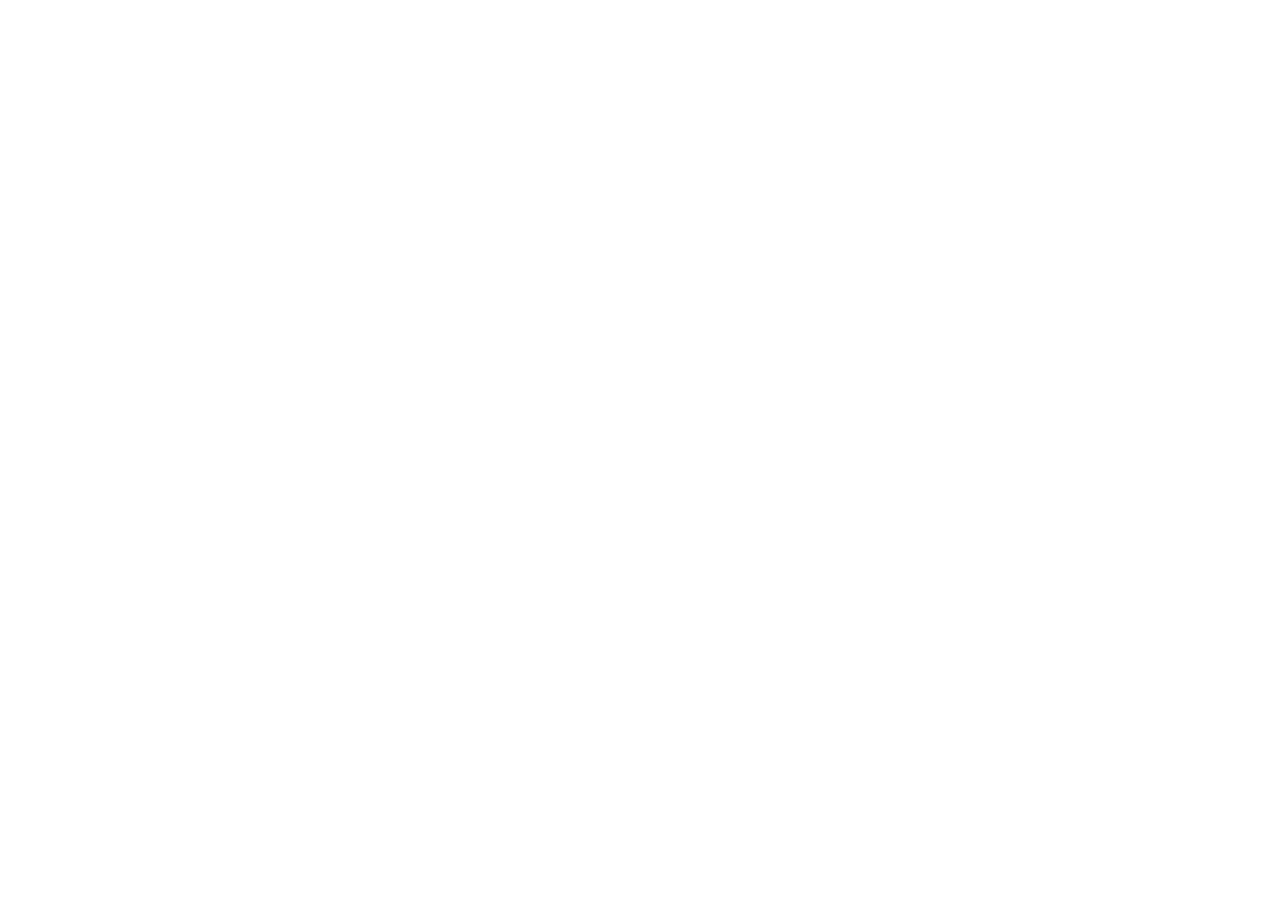
==== tela1.html @ 0ac46cda "add - criei as telas" ====
<html lang="en">
<head>
    <meta charset="UTF-8">
    <meta name="viewport" content="width=device-width, initial-scale=1.0">
    <link rel="stylesheet" href="style.css">
    <title>Tela1</title>
</head>
<body>

    <main>

        <div>

        </div>
        <div>
            
        </div>
        <div>
            
        </div>
        <div>
            
        </div>
        <div>
            
        </div>
        <div>
            
        </div>

    </main>

    <footer>


    </footer>

</body>
</html>
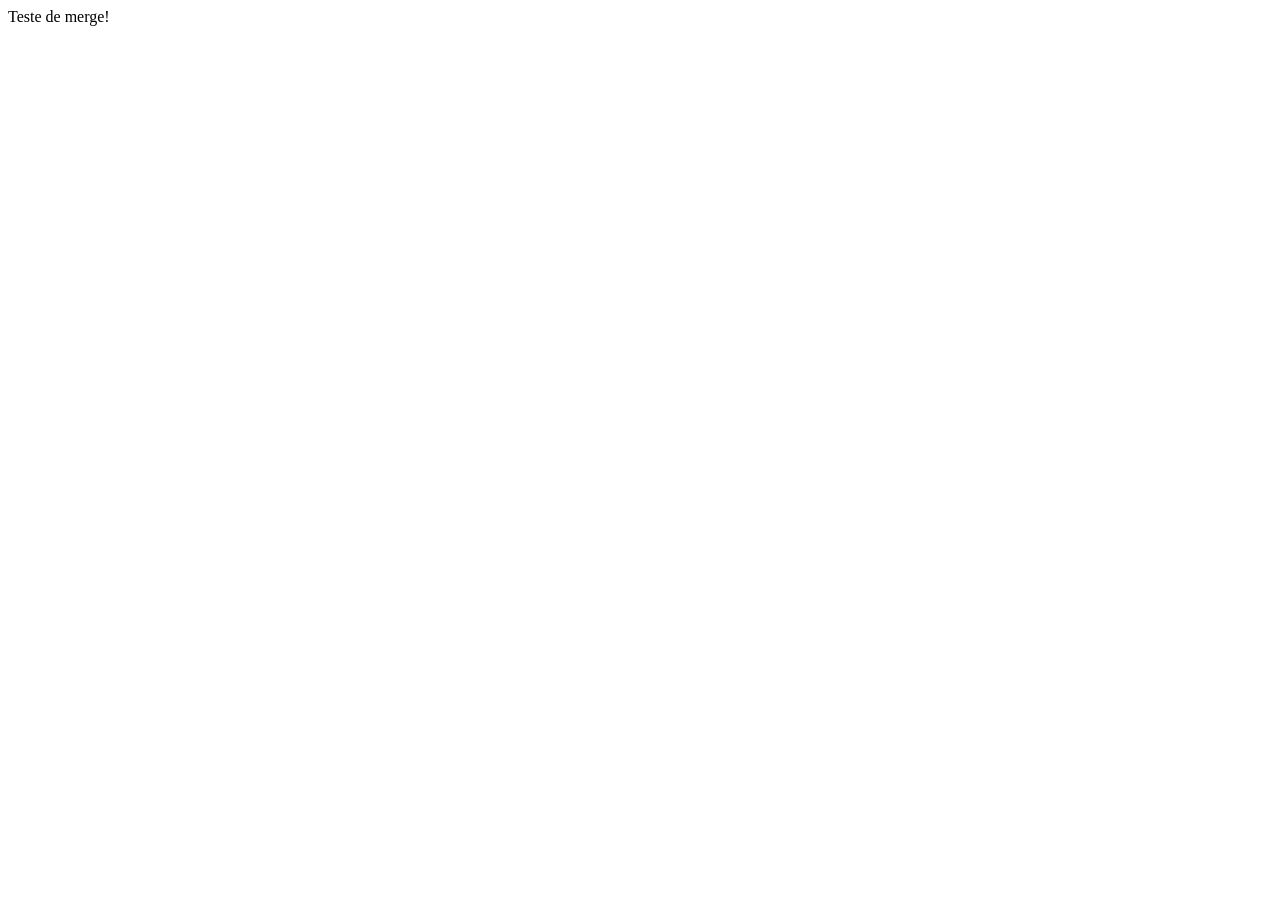
==== commit d4dc0397: "add" ====
--- a/tela1.html
+++ b/tela1.html
@@ -10,7 +10,7 @@
     <main>
 
         <div>
-
+            <p>Teste de merge!</p>
         </div>
         <div>
             
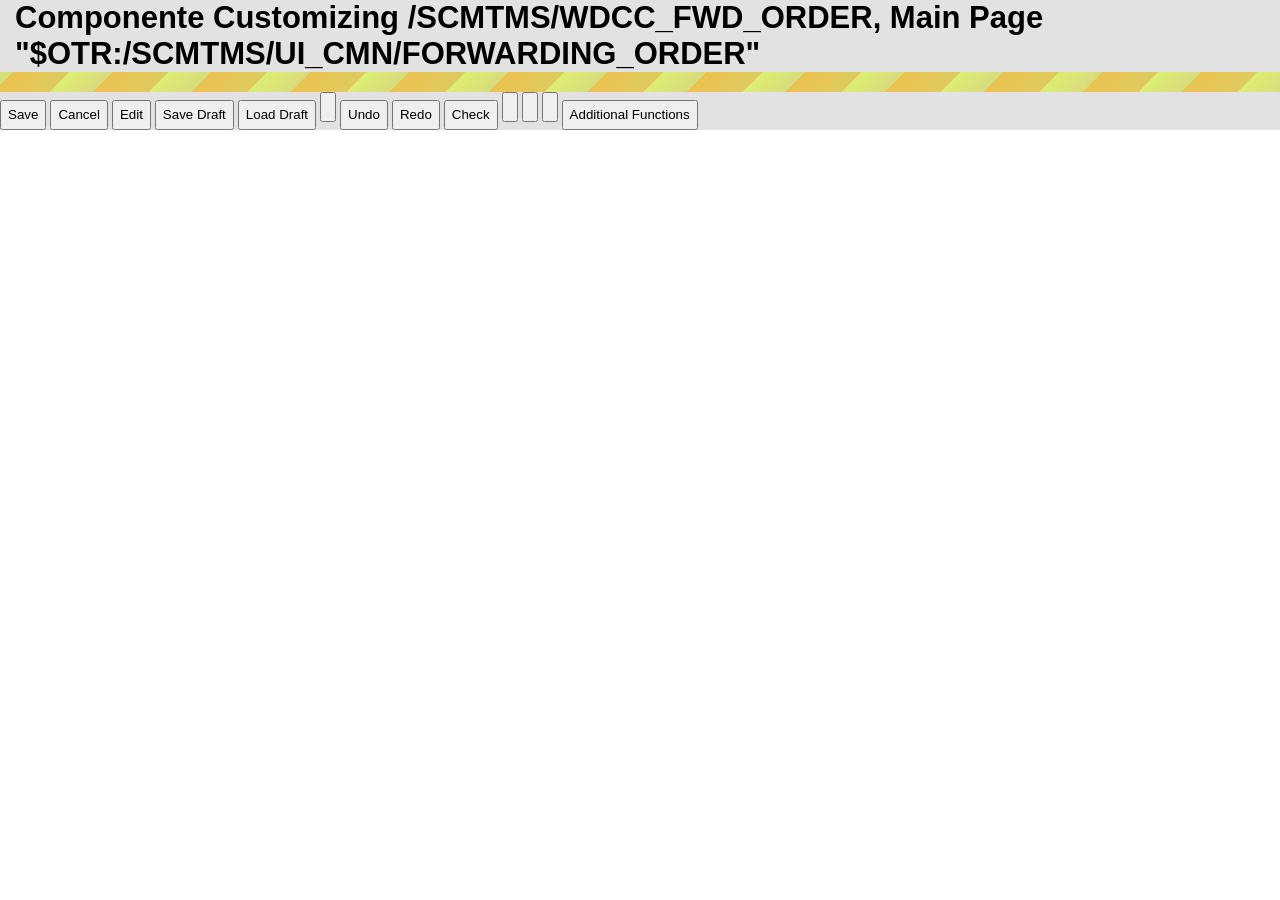
==== commit 0bbef256: "add" ====
--- a/tela1.html
+++ b/tela1.html
@@ -7,26 +7,35 @@
 </head>
 <body>
 
+    <header>
+        <nav>
+            <p id="nav_titulo"><b>Componente Customizing /SCMTMS/WDCC_FWD_ORDER, Main Page "$OTR:/SCMTMS/UI_CMN/FORWARDING_ORDER"</b></p>
+
+            <div id="div_nav"></div>
+
+            <div id="aba_edicao">
+
+                <button class="botao_edit">Save</button>
+                <button class="botao_edit">Cancel</button>
+                <button class="botao_edit">Edit</button>
+                <button class="botao_edit">Save Draft</button>
+                <button class="botao_edit">Load Draft</button>
+                <button class="botao_edit"></button>
+                <button class="botao_edit">Undo</button>
+                <button class="botao_edit">Redo</button>
+                <button class="botao_edit">Check</button>
+                <button class="botao_edit"></button>
+                <button class="botao_edit"></button>
+                <button class="botao_edit"></button>
+                <button class="botao_edit">Additional Functions</button>
+
+            </div>
+        </nav>
+    </header>
+
     <main>
 
-        <div>
-            <p>Teste de merge!</p>
-        </div>
-        <div>
-            
-        </div>
-        <div>
-            
-        </div>
-        <div>
-            
-        </div>
-        <div>
-            
-        </div>
-        <div>
-            
-        </div>
+
 
     </main>
 
--- a/style.css
+++ b/style.css
@@ -0,0 +1,24 @@
+body{
+    margin: 0;
+}
+
+#nav_titulo{
+    background-color: rgb(226, 226, 226);
+    font-family: 'Segoe UI', Tahoma, Geneva, Verdana, sans-serif;
+    font-size: 31px;
+    margin: 0;
+    padding-left: 15px;
+}
+
+#div_nav{
+    padding: 10px;
+    background: repeating-linear-gradient(-45deg,#cfd156c7,#dcee73 30px,#d1b724bb 30px,#e4a906b4 70px);
+}
+
+#aba_edicao{
+    background-color: rgb(226, 226, 226);
+}
+
+.botao_edit{
+    height: 30px;
+}
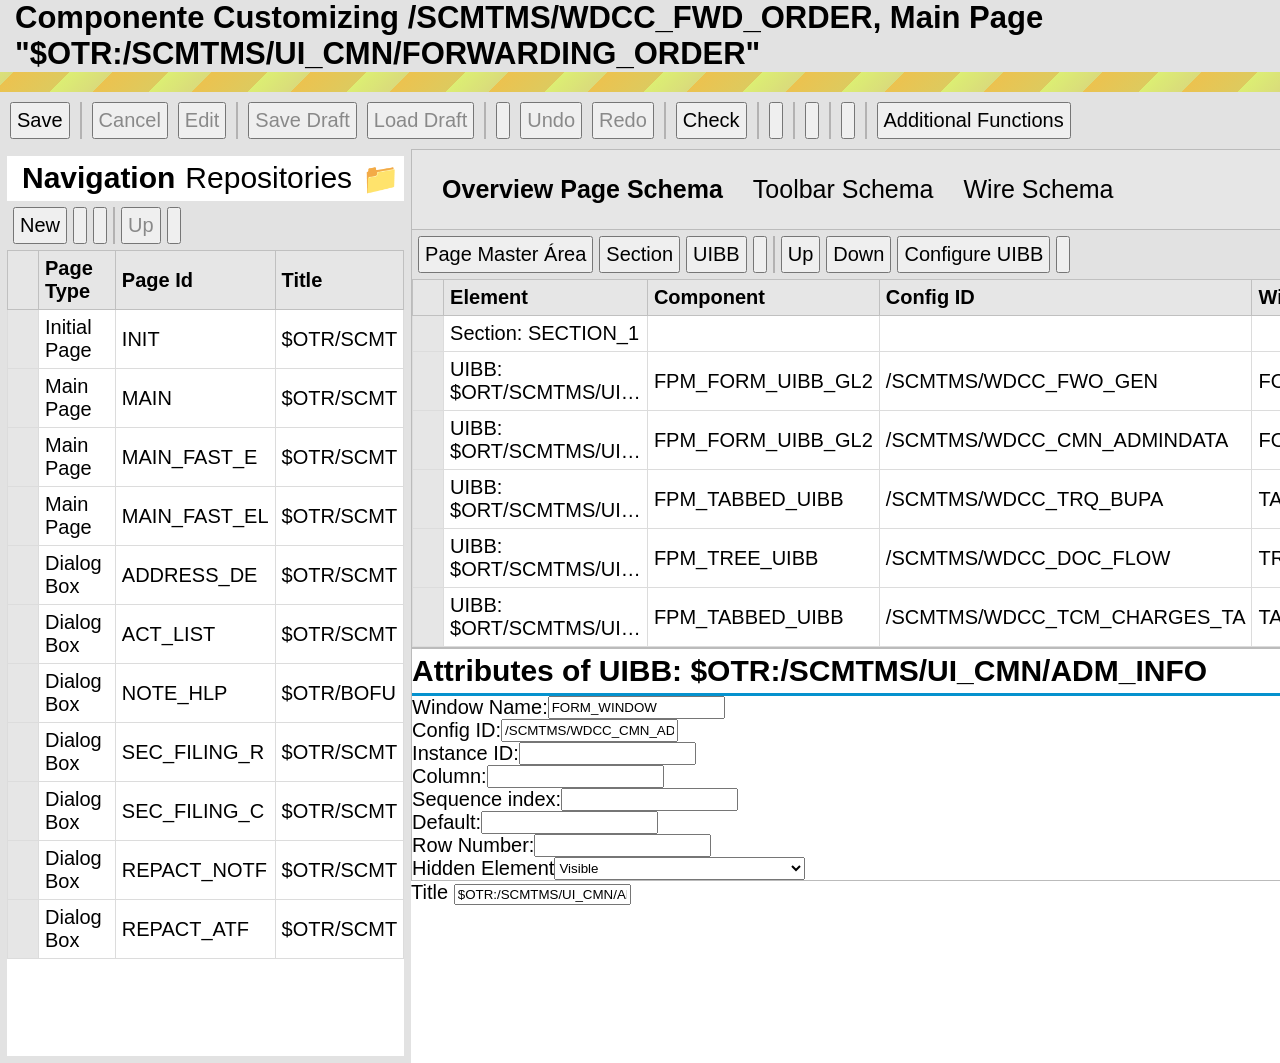
==== commit c5b445f8: "add - adicionei mais componentes ao main" ====
--- a/tela1.html
+++ b/tela1.html
@@ -9,33 +9,279 @@
 
     <header>
         <nav>
-            <p id="nav_titulo"><b>Componente Customizing /SCMTMS/WDCC_FWD_ORDER, Main Page "$OTR:/SCMTMS/UI_CMN/FORWARDING_ORDER"</b></p>
-
-            <div id="div_nav"></div>
-
-            <div id="aba_edicao">
-
-                <button class="botao_edit">Save</button>
-                <button class="botao_edit">Cancel</button>
-                <button class="botao_edit">Edit</button>
-                <button class="botao_edit">Save Draft</button>
-                <button class="botao_edit">Load Draft</button>
-                <button class="botao_edit"></button>
-                <button class="botao_edit">Undo</button>
-                <button class="botao_edit">Redo</button>
-                <button class="botao_edit">Check</button>
-                <button class="botao_edit"></button>
-                <button class="botao_edit"></button>
-                <button class="botao_edit"></button>
-                <button class="botao_edit">Additional Functions</button>
-
+            <p id="nav_titulo_1"><b>Componente Customizing /SCMTMS/WDCC_FWD_ORDER, Main Page "$OTR:/SCMTMS/UI_CMN/FORWARDING_ORDER"</b></p>
+
+            <div id="div_nav_1">
+            </div>
+
+            <div id="aba_edicao_1">   
+                <button class="botao_1">Save</button>
+                <div class="separador1"></div>
+                <button class="botao_1s">Cancel</button>
+                <button class="botao_1s">Edit</button>
+                <div class="separador1"></div>
+                <button class="botao_1s">Save Draft</button>
+                <button class="botao_1s">Load Draft</button>
+                <div class="separador1"></div>
+                <button class="botao_1s"></button>
+                <button class="botao_1s">Undo</button>
+                <button class="botao_1s">Redo</button>
+                <div class="separador1"></div>
+                <button class="botao_1">Check</button>
+                <div class="separador1"></div>
+                <button class="botao_1"></button>
+                <div class="separador1"></div>
+                <button class="botao_1"></button>
+                <div class="separador1"></div>
+                <button class="botao_1"></button>
+                <div class="separador1"></div>
+                <button class="botao_1">Additional Functions</button>
             </div>
         </nav>
     </header>
 
-    <main>
-
-
+    <main id="main_1">
+
+        <div id="aba_navigation">
+
+            <div class="navigation">
+                <p><b>Navigation</b></p>
+                <p>Repositories</p>
+                <p>📁</p>  
+            </div>
+
+            <div id="navigation_bar">
+                <button class="botao_1">New</button>
+                <button class="botao_1"></button>
+                <button class="botao_1"></button>
+                <div class="separador1"></div>
+                <button class="botao_1s">Up</button>
+                <button class="botao_1"></button>
+            </div>
+
+            <table class="navigation_tab">
+                <thead>
+                    <tr>
+                        <th></th>
+                        <th>Page Type</th>
+                        <th>Page Id</th>
+                        <th>Title</th>
+                    </tr>
+                </thead>
+                <tbody>
+                    <tr>
+                        <td></td>
+                        <td>Initial Page</td>
+                        <td>INIT</td>
+                        <td>$OTR/SCMT</td>
+                    </tr>
+                    <tr>
+                        <td></td>
+                        <td>Main Page</td>
+                        <td>MAIN</td>
+                        <td>$OTR/SCMT</td>
+                    </tr>
+                    <tr>
+                        <td></td>
+                        <td>Main Page</td>
+                        <td>MAIN_FAST_E</td>
+                        <td>$OTR/SCMT</td>
+                    </tr>
+                    <tr>
+                        <td></td>
+                        <td>Main Page</td>
+                        <td>MAIN_FAST_EL</td>
+                        <td>$OTR/SCMT</td>
+                    </tr>
+                    <tr>
+                        <td></td>
+                        <td>Dialog Box</td>
+                        <td>ADDRESS_DE</td>
+                        <td>$OTR/SCMT</td>
+                    </tr>
+                    <tr>
+                        <td></td>
+                        <td>Dialog Box</td>
+                        <td>ACT_LIST</td>
+                        <td>$OTR/SCMT</td>
+                    </tr>
+                    <tr>
+                        <td></td>
+                        <td>Dialog Box</td>
+                        <td>NOTE_HLP</td>
+                        <td>$OTR/BOFU</td>
+                    </tr>
+                    <tr>
+                        <td></td>
+                        <td>Dialog Box</td>
+                        <td>SEC_FILING_R</td>
+                        <td>$OTR/SCMT</td>
+                    </tr>
+                    <tr>
+                        <td></td>
+                        <td>Dialog Box</td>
+                        <td>SEC_FILING_C</td>
+                        <td>$OTR/SCMT</td>
+                    </tr>
+                    <tr>
+                        <td></td>
+                        <td>Dialog Box</td>
+                        <td>REPACT_NOTF</td>
+                        <td>$OTR/SCMT</td>
+                    </tr>
+                    <tr>
+                        <td></td>
+                        <td>Dialog Box</td>
+                        <td>REPACT_ATF</td>
+                        <td>$OTR/SCMT</td>
+                    </tr>
+                </tbody>
+            </table>
+        </div>
+
+        <div id="lado_direito1">
+
+            <div>
+
+            </div>
+
+            <div class="aba_overview">
+
+            <div class="overview_titulo">
+                <p><b>Overview Page Schema</b></p>
+                <p>Toolbar Schema</p>
+                <p>Wire Schema</p>
+            </div>
+
+            <div id="overview_bar">
+                <button class="botao_1">Page Master Área</button>
+                <button class="botao_1">Section</button>
+                <button class="botao_1">UIBB</button>
+                <button class="botao_1"></button>
+                <div class="separador1"></div>
+                <button class="botao_1">Up</button>
+                <button class="botao_1">Down</button>
+
+                <button class="botao_1">Configure UIBB</button>
+                <button class="botao_1"></button>
+                
+            </div>
+                <table class="overview_tab">
+                    <tr>
+                        <th></th>
+                        <th>Element</th>
+                        <th>Component</th>
+                        <th>Config ID</th>
+                        <th>Window Name</th>
+                    </tr>
+
+                    <tr>
+                        <td></td>
+                        <td>Section: SECTION_1</td>
+                        <td></td>
+                        <td></td>
+                        <td></td>
+                    </tr>
+
+                    <tr>
+                        <td></td>
+                        <td>UIBB: $ORT/SCMTMS/UI…</td>
+                        <td>FPM_FORM_UIBB_GL2</td>
+                        <td>/SCMTMS/WDCC_FWO_GEN</td>
+                        <td>FORM_WINDOW</td>
+                    </tr>
+
+                    <tr>
+                        <td></td>
+                        <td>UIBB: $ORT/SCMTMS/UI…</td>
+                        <td>FPM_FORM_UIBB_GL2</td>
+                        <td>/SCMTMS/WDCC_CMN_ADMINDATA</td>
+                        <td>FORM_WINDOW</td>
+                    </tr>
+
+                    <tr>
+                        <td></td>
+                        <td>UIBB: $ORT/SCMTMS/UI…</td>
+                        <td>FPM_TABBED_UIBB</td>
+                        <td>/SCMTMS/WDCC_TRQ_BUPA</td>
+                        <td>TABBED_WINDOW</td>
+                    </tr>
+
+                    <tr>
+                        <td></td>
+                        <td>UIBB: $ORT/SCMTMS/UI…</td>
+                        <td>FPM_TREE_UIBB</td>
+                        <td>/SCMTMS/WDCC_DOC_FLOW</td>
+                        <td>TREE_WINDOW</td>
+                    </tr>
+
+                    <tr>
+                        <td></td>
+                        <td>UIBB: $ORT/SCMTMS/UI…</td>
+                        <td>FPM_TABBED_UIBB</td>
+                        <td>/SCMTMS/WDCC_TCM_CHARGES_TA</td>
+                        <td>TABBED_WINDOW</td>
+                    </tr>
+                </table>
+            </div>
+
+                <div id="aba_attributes">
+                    <div id="attribute_titulo"><b>Attributes of UIBB: $OTR:/SCMTMS/UI_CMN/ADM_INFO</b></div>
+
+                    <div id="attributes_container1">
+                        <div class="attributes">
+                            <label for="">Window Name:</label>
+                            <input value="FORM_WINDOW">
+                        </div>
+
+                        <div class="attributes">
+                            <label for="configId">Config ID:</label>
+                            <input value="/SCMTMS/WDCC_CMN_ADMINDATA">
+                        </div>
+
+                        <div class="attributes">
+                            <label for="instanceId">Instance ID:</label>
+                            <input type="text" id="instanceId" value="">
+                        </div>
+
+                        <div class="attributes">
+                            <label for="colunm">Column:</label>
+                            <input type="text" id="column" value="">
+                        </div>
+
+                        <div class="attributes">
+                            <label for="sequenceIndex">Sequence index:</label>
+                            <input type="text" id="sequenceIndex" value="">
+                        </div>
+
+                        <div class="attributes">
+                            <label for="default">Default:</label>
+                            <input type="text" id="default" value="">
+                        </div>
+
+                        <div class="attributes">
+                            <label for="rowNumber">Row Number:</label>
+                            <input type="text" id="rowNumber" value="">
+                        </div>
+                    </div>
+                    
+                        <div class="attributes">
+                            <label>Hidden Element</label>
+                            <select>
+                                <option>Visible</option>
+                                <option>Hidden</option>
+                                <option>Hidden and Excluded from Event Loop</option>
+                            </select>
+                        </div> 
+                    </div>     
+                
+
+                <div>
+                  <label>Title</label>
+                <input value="$OTR:/SCMTMS/UI_CMN/ADM_INFO">  
+                </div>
+
+            
 
     </main>
 
--- a/style.css
+++ b/style.css
@@ -1,8 +1,27 @@
 body{
     margin: 0;
+    background-color: rgb(255, 255, 255);
 }
 
-#nav_titulo{
+.cabecalho {
+    background-color: rgb(199, 225, 247);
+    padding: 30px 40px; /* arrumar o tamanho depois */
+    display: flex;
+    border-radius: 15px;
+    margin: 20px;
+    width: 40%; /*  largura do bloco  */
+}
+
+#main_1{
+    display: flex;
+}
+
+.h1_tela2 {
+    color: rgb(20, 20, 136);
+    font-family: 'Segoe UI', Tahoma, Geneva, Verdana, sans-serif;
+}
+
+#nav_titulo_1{
     background-color: rgb(226, 226, 226);
     font-family: 'Segoe UI', Tahoma, Geneva, Verdana, sans-serif;
     font-size: 31px;
@@ -10,15 +29,170 @@
     padding-left: 15px;
 }
 
-#div_nav{
+#div_nav_1{
     padding: 10px;
     background: repeating-linear-gradient(-45deg,#cfd156c7,#dcee73 30px,#d1b724bb 30px,#e4a906b4 70px);
 }
 
-#aba_edicao{
+#aba_edicao_1{
     background-color: rgb(226, 226, 226);
+    list-style: none;
+    display: flex;
+    margin: 0;
+    padding: 10px;
+    gap: 10px;
 }
 
-.botao_edit{
-    height: 30px;
+.botao_1{
+    padding: 5px;
+    font-size: 20px;
 }
+
+.botao_1s{
+    padding: 5px;
+    font-size: 20px;
+    color: rgba(0, 0, 0, 0.429);
+}
+
+.separador1{
+    border: 1px solid rgba(148, 147, 147, 0.601);
+    height: 35px;
+}
+
+#aba_navigation{
+    width: 520px;
+    border: 7px solid rgb(226, 226, 226);
+    font-family: 'Segoe UI', Tahoma, Geneva, Verdana, sans-serif;
+    height: 100vh;
+}
+
+.navigation{
+    display: flex;
+    font-family: 'Segoe UI', Tahoma, Geneva, Verdana, sans-serif;
+    font-size: 30px;
+    justify-content: space-between;
+    padding-left: 10px;
+}
+
+.navigation p{
+    margin: 5px;
+}
+
+#navigation_bar{
+    background-color: rgb(226, 226, 226);
+    list-style: none;
+    display: flex;
+    margin: 0;
+    padding: 6px;
+    gap: 6px;
+}
+
+.navigation_tab{
+    width: 100%;
+    border: 1px;
+    border-color: black ;
+    border-collapse: collapse;
+    font-size: 20px;
+}
+
+.navigation_tab th{
+    background: #e6e6e6;
+    padding: 6px;
+    text-align: left;
+    border: 1px solid #c0c0c0;
+}
+
+.navigation_tab td{
+    padding: 6px;
+    border: 1px solid #dcdcdc;
+}
+
+.navigation_tab tr:hover{
+    background: #507ad68a;
+}
+
+.navigation_tab td:first-child,
+.navigation_tab th:first-child{
+    background: #e6e6e6;
+    padding: 15px;
+}
+
+
+
+#lado_direito1{
+    justify-content: space-between;
+    font-family: 'Segoe UI', Tahoma, Geneva, Verdana, sans-serif;
+    font-size: 20px;
+    flex: 1;
+}
+
+.aba_overview{
+    background: white;
+    border: 1px solid #bbb;
+}
+
+.overview_titulo{
+    display: flex;
+    background: #e6e6e6;
+    border-bottom: 1px solid #bbb;
+    gap: 30px;
+    padding-left: 30px;
+    font-size: 25px;
+}
+
+#overview_bar{
+    background-color: rgb(226, 226, 226);
+    list-style: none;
+    display: flex;
+    margin: 0;
+    padding: 6px;
+    gap: 6px;
+}
+
+.overview_tab{
+    width: 100%;
+    border: 1px;
+    border-color: black ;
+    border-collapse: collapse;
+    font-size: 20px;
+}
+
+.overview_tab th{
+    background: #e6e6e6;
+    padding: 6px;
+    text-align: left;
+    border: 1px solid #c0c0c0;
+}
+
+.overview_tab td{
+    padding: 6px;
+    border: 1px solid #dcdcdc;
+}
+
+.overview_tab tr:hover{
+    background: #507ad68a;
+}
+
+.overview_tab td:first-child,
+.overview_tab th:first-child{
+    background: #e6e6e6;
+    padding: 15px;
+}
+
+
+#aba_attributes{
+    border: 1px solid #bbb;
+    margin-bottom: 15px;
+    margin: 0;
+}
+
+#attribute_titulo{
+    padding-top: 5px;
+    padding-bottom: 5px;
+    font-size: 30px;
+    border-bottom: 3px solid #0592ce;
+}
+
+.attributes{
+    display: flex;
+}
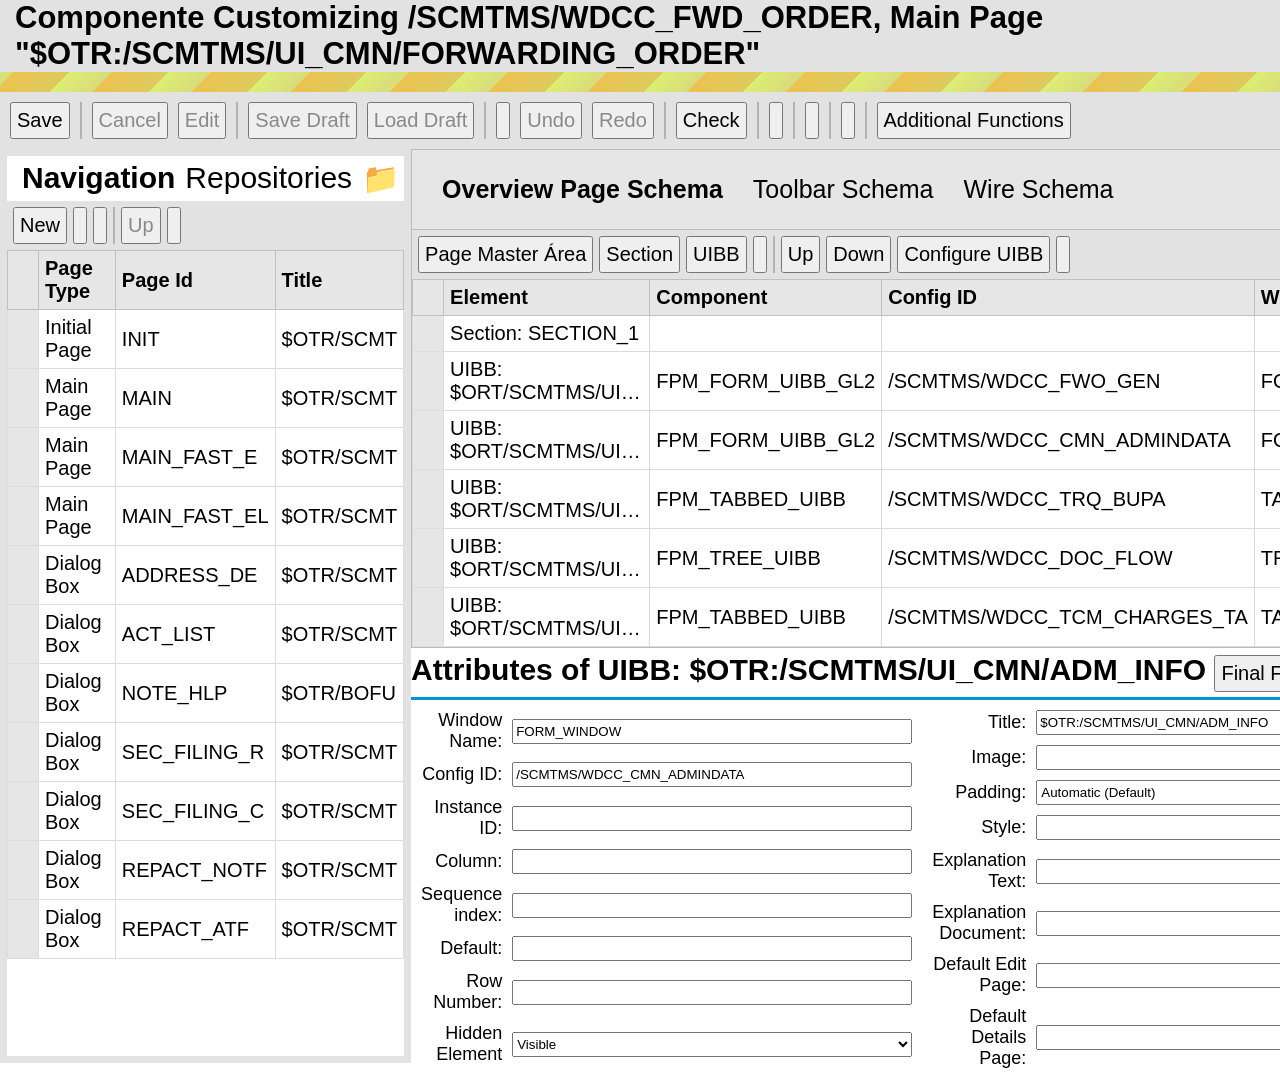
==== commit 1fcf6969: "add - modelo final da tela1" ====
--- a/tela1.html
+++ b/tela1.html
@@ -225,63 +225,89 @@
                 </table>
             </div>
 
-                <div id="aba_attributes">
-                    <div id="attribute_titulo"><b>Attributes of UIBB: $OTR:/SCMTMS/UI_CMN/ADM_INFO</b></div>
-
-                    <div id="attributes_container1">
+            <div id="aba_attributes">
+                <div id="attribute_titulo">
+                    <b>Attributes of UIBB: $OTR:/SCMTMS/UI_CMN/ADM_INFO</b> 
+                    <button class="botao_1">Final Flags</button>
+                </div>
+                
+                <div class="containers1">
+                    <div class="attributes_container1">
                         <div class="attributes">
                             <label for="">Window Name:</label>
-                            <input value="FORM_WINDOW">
-                        </div>
-
+                            <input class="input_attributes" value="FORM_WINDOW">
+                        </div>
                         <div class="attributes">
                             <label for="configId">Config ID:</label>
-                            <input value="/SCMTMS/WDCC_CMN_ADMINDATA">
-                        </div>
-
+                            <input class="input_attributes" value="/SCMTMS/WDCC_CMN_ADMINDATA">
+                        </div>
                         <div class="attributes">
                             <label for="instanceId">Instance ID:</label>
-                            <input type="text" id="instanceId" value="">
-                        </div>
-
+                            <input class="input_attributes" type="text" value="">
+                        </div>
                         <div class="attributes">
                             <label for="colunm">Column:</label>
-                            <input type="text" id="column" value="">
-                        </div>
-
+                            <input class="input_attributes" type="text" value="">
+                        </div>
                         <div class="attributes">
                             <label for="sequenceIndex">Sequence index:</label>
-                            <input type="text" id="sequenceIndex" value="">
-                        </div>
-
+                            <input class="input_attributes" type="text" id="sequenceIndex" value="">
+                        </div>
                         <div class="attributes">
                             <label for="default">Default:</label>
-                            <input type="text" id="default" value="">
-                        </div>
-
+                            <input class="input_attributes" type="text" id="default" value="">
+                        </div>
                         <div class="attributes">
                             <label for="rowNumber">Row Number:</label>
-                            <input type="text" id="rowNumber" value="">
-                        </div>
+                            <input class="input_attributes" type="text" id="rowNumber" value="">
+                        </div>
+                        <div class="attributes">
+                            <label for="hiddenElement">Hidden Element</label>
+                            <select class="input_attributes">
+                                <option>Visible</option>
+                                <option>Hidden and Exclude...</option>
+                                <option>Hidden and Processed...</option>
+                            </select>
+                        </div>     
                     </div>
-                    
-                        <div class="attributes">
-                            <label>Hidden Element</label>
-                            <select>
-                                <option>Visible</option>
-                                <option>Hidden</option>
-                                <option>Hidden and Excluded from Event Loop</option>
+                    <div class="attributes_container1">
+                        <div class="attributes">
+                            <label for="title">Title:</label>
+                            <input class="input_attributes" value="$OTR:/SCMTMS/UI_CMN/ADM_INFO"> 
+                        </div>
+                        <div class="attributes">
+                            <label for="image">Image:</label>
+                            <input class="input_attributes" type="">
+                        </div>
+                        <div class="attributes">
+                            <label for="padding">Padding:</label>
+                            <select class="input_attributes">
+                                <option>Automatic (Default)</option>
                             </select>
-                        </div> 
-                    </div>     
-                
-
-                <div>
-                  <label>Title</label>
-                <input value="$OTR:/SCMTMS/UI_CMN/ADM_INFO">  
+                        </div>
+                        <div class="attributes">
+                            <label for="style">Style:</label>
+                            <input class="input_attributes" type="text">
+                        </div>
+                        <div class="attributes">
+                            <label for="explanationText">Explanation Text:</label>
+                            <input class="input_attributes" type="text">
+                        </div>
+                        <div class="attributes">
+                            <label for="explanationDoc">Explanation Document:</label>
+                            <input class="input_attributes" type="text">
+                        </div>
+                        <div class="attributes">
+                            <label for="defaultEdit">Default Edit Page:</label>
+                            <input class="input_attributes" type="text">
+                        </div>
+                        <div class="attributes">
+                            <label for="defaultDetails">Default Details Page:</label>
+                            <input class="input_attributes" type="text">
+                        </div>
+                    </div>
                 </div>
-
-            
+            </div>
 
     </main>
 
--- a/style.css
+++ b/style.css
@@ -107,9 +107,6 @@
     border: 1px solid #dcdcdc;
 }
 
-.navigation_tab tr:hover{
-    background: #507ad68a;
-}
 
 .navigation_tab td:first-child,
 .navigation_tab th:first-child{
@@ -169,8 +166,9 @@
     border: 1px solid #dcdcdc;
 }
 
+.navigation_tab tr:hover,
 .overview_tab tr:hover{
-    background: #507ad68a;
+    background: #90d6ffa1;
 }
 
 .overview_tab td:first-child,
@@ -181,8 +179,6 @@
 
 
 #aba_attributes{
-    border: 1px solid #bbb;
-    margin-bottom: 15px;
     margin: 0;
 }
 
@@ -195,4 +191,34 @@
 
 .attributes{
     display: flex;
-}
+    align-items: center;
+    justify-content: flex-end;
+}
+
+.attributes label{
+    margin-right: 10px;
+    font-size: 18px;
+    text-align: right;
+    flex: 1;
+}
+
+.containers1{
+    display: flex;
+}
+
+.attributes_container1{
+    flex: 1;
+    display: flex;
+    flex-direction: column;
+    gap: 10px;
+    margin: 10px;
+}
+
+.input_attributes{
+    height: 25px;
+    width: 400px;
+}
+
+button{
+    cursor: pointer;
+}
